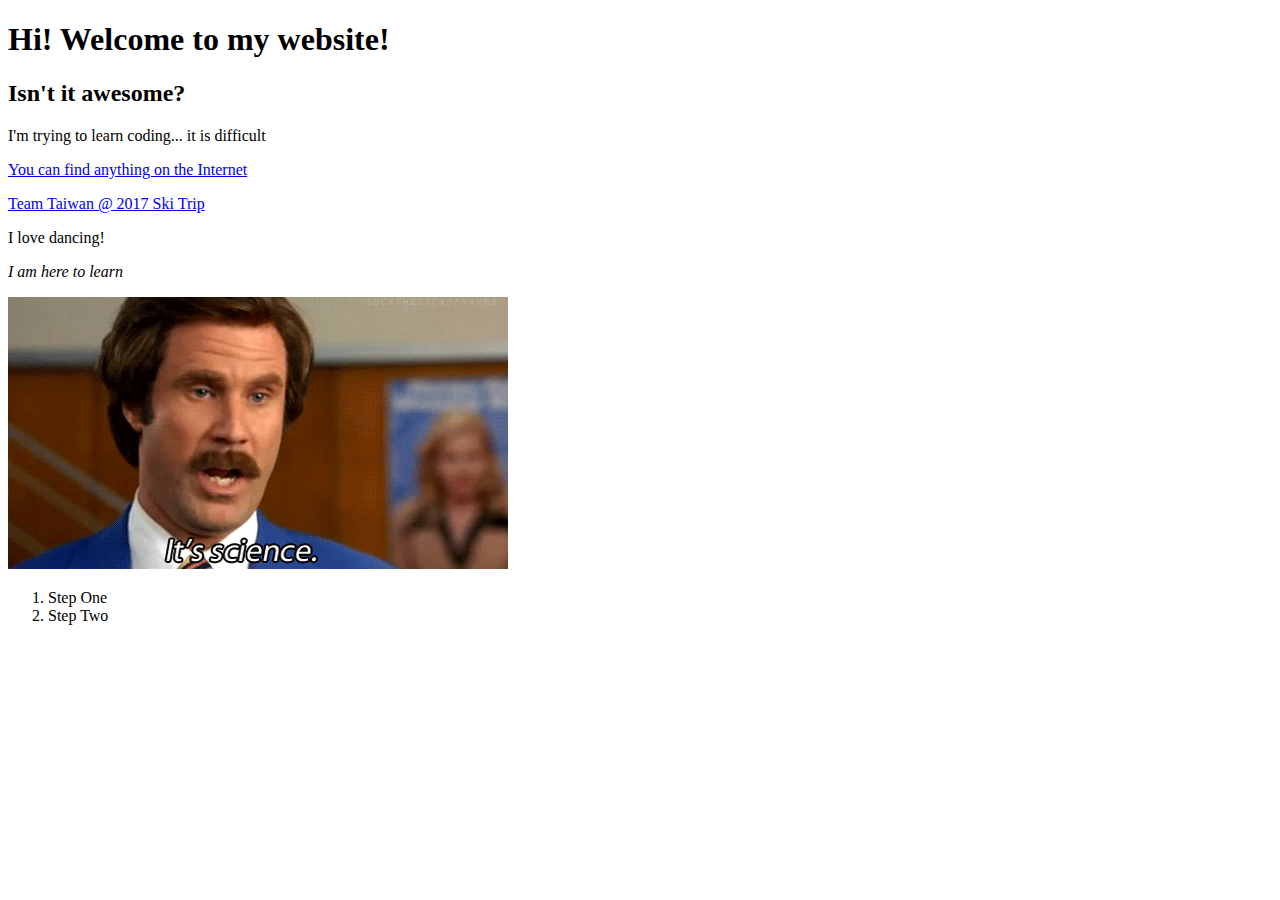
==== index.html @ c9793616 "Initial commit" ====
<!DOCTYPE html>
<html>
<head>
  <title>Sean's First Work</title>
</head>
<body>
  <h1>Hi! Welcome to my website!</h1>
  <h2> Isn't it <strong>awesome</strong>?</h2>
  <p>I'm trying to learn coding... it is difficult </p>

  <p>
    <a href="http://google.com">You can find anything on the Internet </a>
  </p>

  <p>
    <a href="sean.html">Team Taiwan @ 2017 Ski Trip</a>
  </p>

  <p> I love dancing! </p>

  <div>
    <em>I am here to learn</em>
  <p><img src="test.gif"></p>
  </div>

  <ol>
    <li>Step One</li>
    <li>Step Two</li>
  </ol>
</body>
</html>
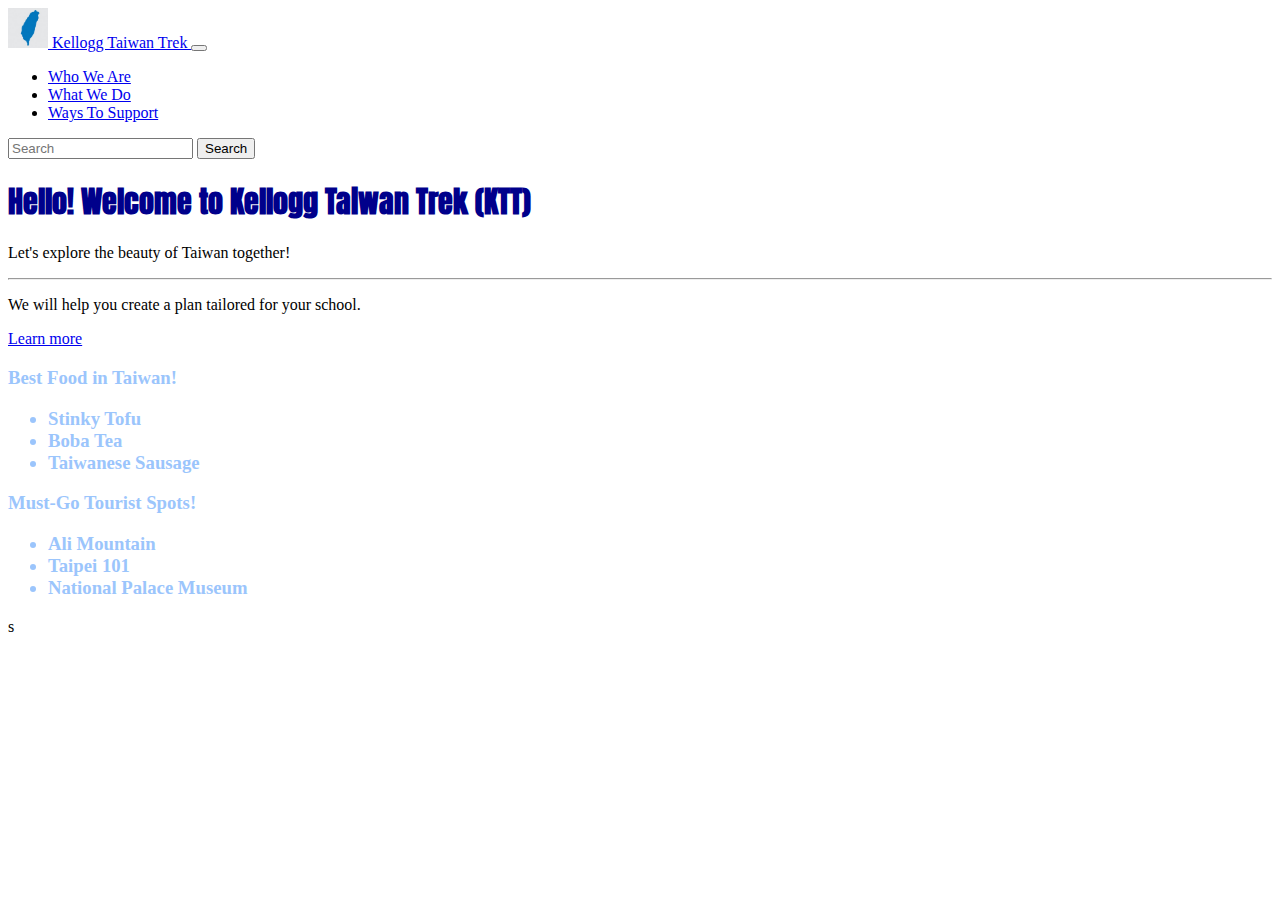
==== commit fba7f3e4: "commit1" ====
--- a/index.html
+++ b/index.html
@@ -1,31 +1,73 @@
 <!DOCTYPE html>
 <html>
 <head>
-  <title>Sean's First Work</title>
+  <meta charset="utf-8">
+  <title>TeamTaiwan@Kellogg</title>
+  <link rel="stylesheet" href="https://maxcdn.bootstrapcdn.com/bootstrap/4.0.0-beta.3/css/bootstrap.min.css" integrity="sha384-Zug+QiDoJOrZ5t4lssLdxGhVrurbmBWopoEl+M6BdEfwnCJZtKxi1KgxUyJq13dy" crossorigin="anonymous">
+  <link href="https://fonts.googleapis.com/css?family=Anton" rel="stylesheet">
+  <link rel="stylesheet" href="style2.css">
+  <script src="https://code.jquery.com/jquery-3.2.1.slim.min.js" integrity="sha384-KJ3o2DKtIkvYIK3UENzmM7KCkRr/rE9/Qpg6aAZGJwFDMVNA/GpGFF93hXpG5KkN" crossorigin="anonymous"></script>
+  <script src="https://cdnjs.cloudflare.com/ajax/libs/popper.js/1.12.9/umd/popper.min.js" integrity="sha384-ApNbgh9B+Y1QKtv3Rn7W3mgPxhU9K/ScQsAP7hUibX39j7fakFPskvXusvfa0b4Q" crossorigin="anonymous"></script>
+  <script src="https://maxcdn.bootstrapcdn.com/bootstrap/4.0.0-beta.3/js/bootstrap.min.js" integrity="sha384-a5N7Y/aK3qNeh15eJKGWxsqtnX/wWdSZSKp+81YjTmS15nvnvxKHuzaWwXHDli+4" crossorigin="anonymous"></script>
 </head>
+
+<nav class="navbar navbar-expand-lg navbar-light bg-light">
+  <a class="navbar-brand" href="#">
+    <img src="taiwanlogo.jpg" width="40" height="40" class="d-inline-block align-top" alt="">
+    Kellogg Taiwan Trek
+  </a>
+  <button class="navbar-toggler" type="button" data-toggle="collapse" data-target="#navbarSupportedContent" aria-controls="navbarSupportedContent" aria-expanded="false" aria-label="Toggle navigation">
+    <span class="navbar-toggler-icon"></span>
+  </button>
+
+  <div class="collapse navbar-collapse" id="navbarSupportedContent">
+    <ul class="navbar-nav mr-auto">
+      <li class="nav-item">
+        <a class="nav-link" href="https://www.taiwantrek.com/">Who We Are</a>
+      </li>
+      <li class="nav-item">
+        <a class="nav-link" href="bootstrap.html">What We Do</a>
+      </li>
+      <li class="nav-item dropdown">
+        <a class="nav-link" href="#">Ways To Support</a>
+      </li>
+    </ul>
+    <form class="form-inline my-2 my-lg-0">
+      <input class="form-control mr-sm-2" type="search" placeholder="Search" aria-label="Search">
+      <button class="btn btn-outline-success my-2 my-sm-0" type="submit">Search</button>
+    </form>
+  </div>
+</nav>
+<div class="jumbotron jumbotron-fluid">
+  <div class="container">
+    <h1 class="display-4">Hello! Welcome to Kellogg Taiwan Trek (KTT)</h1>
+    <p class="lead">Let's explore the beauty of Taiwan together!</p>
+    <hr class="my-4">
+    <p>We will help you create a plan tailored for your school.</p>
+    <p class="lead">
+      <a class="btn btn-primary btn-lg" href="#" role="button">Learn more</a>
+    </p>
+  </div>
+</div>
 <body>
-  <h1>Hi! Welcome to my website!</h1>
-  <h2> Isn't it <strong>awesome</strong>?</h2>
-  <p>I'm trying to learn coding... it is difficult </p>
 
-  <p>
-    <a href="http://google.com">You can find anything on the Internet </a>
-  </p>
-
-  <p>
-    <a href="sean.html">Team Taiwan @ 2017 Ski Trip</a>
-  </p>
-
-  <p> I love dancing! </p>
-
-  <div>
-    <em>I am here to learn</em>
-  <p><img src="test.gif"></p>
-  </div>
-
-  <ol>
-    <li>Step One</li>
-    <li>Step Two</li>
-  </ol>
+<div class="container">
+  <div class="row">
+    <div class="col">
+      <h3 class="header"> Best Food in Taiwan!
+      <ul>
+        <li>Stinky Tofu
+        <li>Boba Tea
+        <li>Taiwanese Sausage
+      </ul>
+    </div>
+    <div class="col">
+      <h3 class="header"> Must-Go Tourist Spots!
+      <ul>
+        <li>Ali Mountain
+        <li>Taipei 101
+        <li>National Palace Museum
+      </ul>
+    </div>s
 </body>
 </html>
--- a/style2.css
+++ b/style2.css
@@ -0,0 +1,13 @@
+h1 {
+  color:darkblue;
+  font-size: 30px;
+}
+
+h1 {
+  font-family: 'Anton', sans-serif;
+}
+
+h3.header {
+  color:#9bc5fc;
+  font-family: 'Germania One', cursive;
+}
